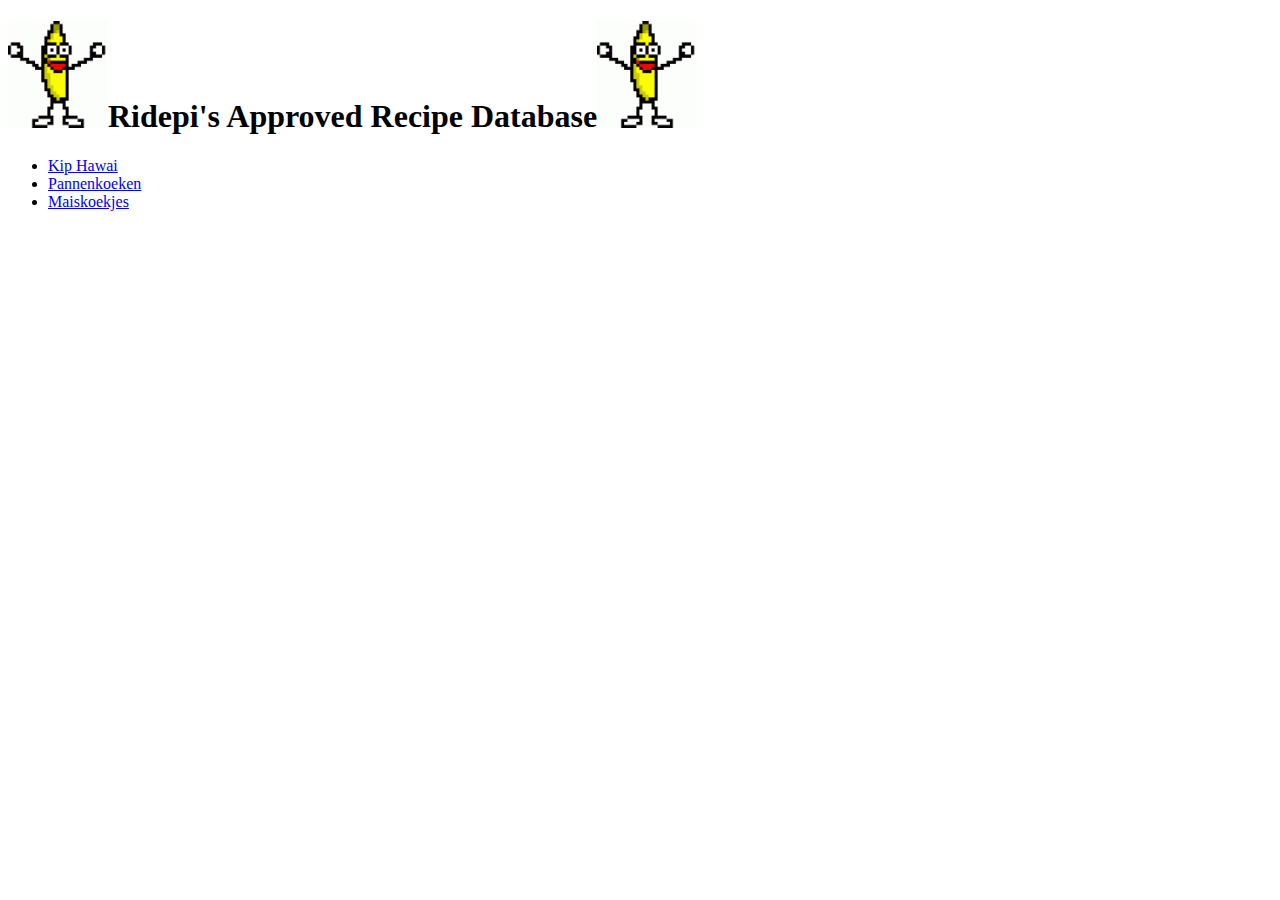
==== index.html @ ff6431b2 "Add lang nl to html tag in index" ====
<!DOCTYPE html>
<html lang="nl">
    <head>
        <meta charset="utf-8">
        <title>Ridepi's Recepten</title>
    </head>
    <body>
        <h1><img src="img/dancing-banana.gif" width="100">Ridepi's Approved Recipe Database<img src="img/dancing-banana.gif" width="100"></h1>
        <ul>
            <li><a href="recipes/kip-hawai.html">Kip Hawai</a></li>
            <li><a href="recipes/pannenkoeken.html">Pannenkoeken</a></li>
            <li><a href="recipes/maiskoekjes.html">Maiskoekjes</a></li>
        </ul>
    </body>
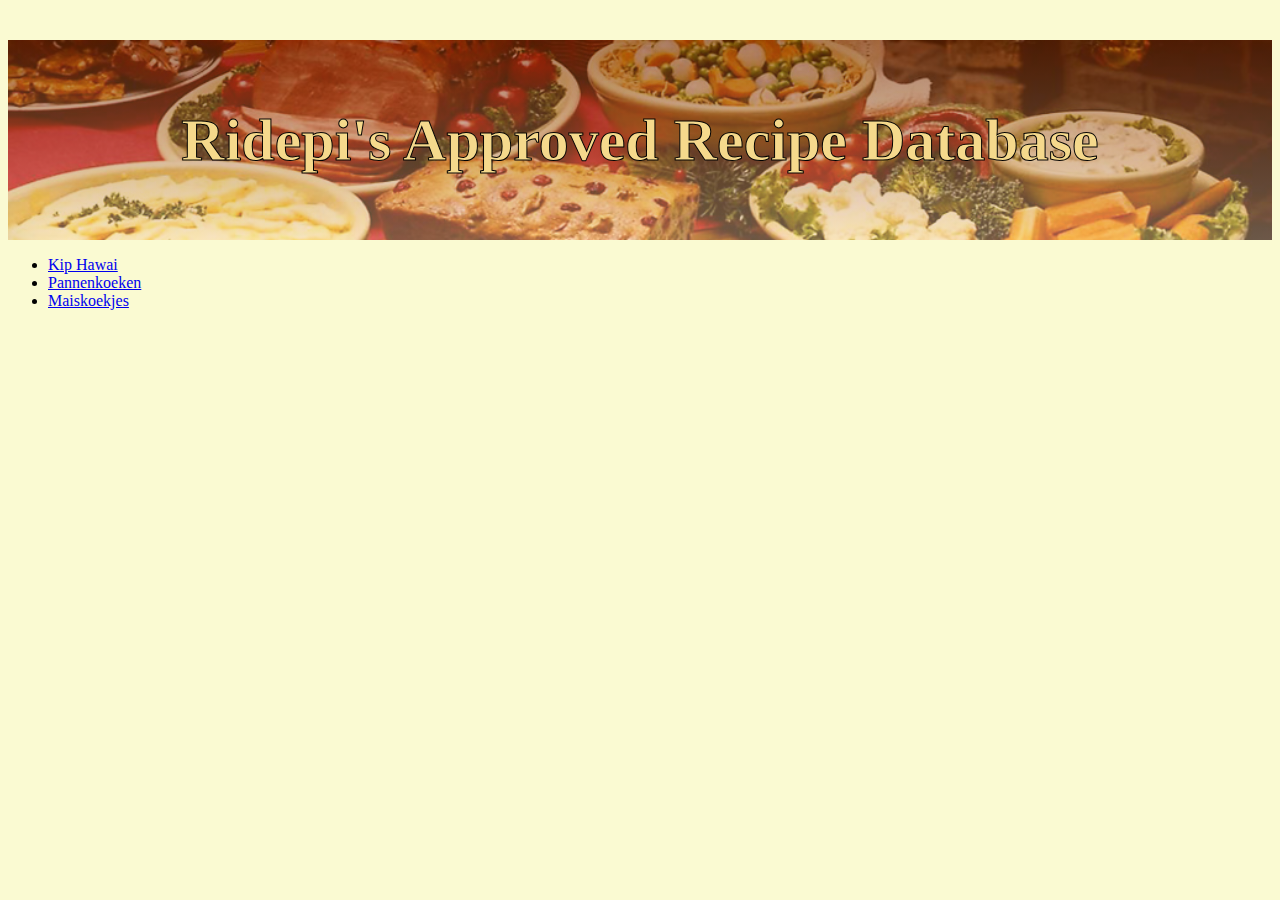
==== commit c4e7d44d: "Add webpage header to index" ====
--- a/index.html
+++ b/index.html
@@ -2,10 +2,15 @@
 <html lang="nl">
     <head>
         <meta charset="utf-8">
+        <link rel="stylesheet" href="style.css">
         <title>Ridepi's Recepten</title>
     </head>
     <body>
-        <h1><img src="img/dancing-banana.gif" width="100">Ridepi's Approved Recipe Database<img src="img/dancing-banana.gif" width="100"></h1>
+        <div class="header-image">
+            <div class="header-text">
+                <h1 class="index-header">Ridepi's Approved Recipe Database</h1>
+            </div>
+        </div>
         <ul>
             <li><a href="recipes/kip-hawai.html">Kip Hawai</a></li>
             <li><a href="recipes/pannenkoeken.html">Pannenkoeken</a></li>
--- a/style.css
+++ b/style.css
@@ -0,0 +1,23 @@
+body {
+    background-color: lightgoldenrodyellow;
+}
+.header-image {
+    background-image: linear-gradient(#792d019c, rgba(241, 197, 146, 0.445)), url(img/header-image.jpg);
+    background-position: center;
+    background-repeat: no-repeat;
+    background-size: cover;
+    position: relative;
+    height: 200px;
+    width: auto;
+}
+
+.header-text {
+    text-align: center;
+    top: 50%;
+    left: 50%;
+    transform: translate(-50%, -50%);
+    position: relative;
+    color: #f5d98c;
+    -webkit-text-stroke: 1px black;
+    font-size: 30px;
+}
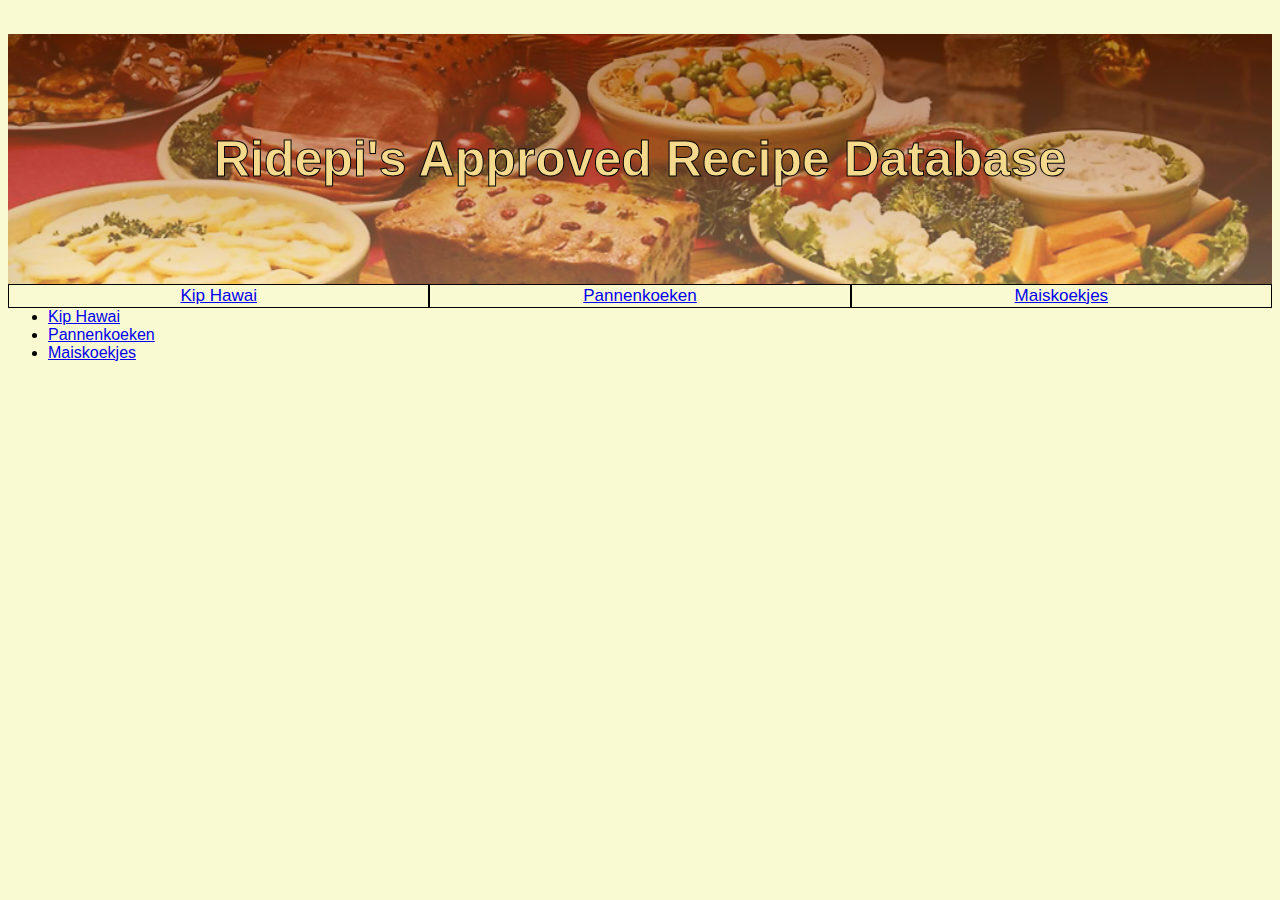
==== commit 8eb832cf: "Add buttons below header" ====
--- a/index.html
+++ b/index.html
@@ -11,6 +11,11 @@
                 <h1 class="index-header">Ridepi's Approved Recipe Database</h1>
             </div>
         </div>
+        <div class="btn-group">
+            <button type="button" class="button"><a href="recipes/kip-hawai.html">Kip Hawai</a></button>
+            <button type="button" class="button"><a href="recipes/pannenkoeken.html">Pannenkoeken</a></button>
+            <button type="button" class="button"><a href="recipes/maiskoekjes.html">Maiskoekjes</a></button>
+        </div>
         <ul>
             <li><a href="recipes/kip-hawai.html">Kip Hawai</a></li>
             <li><a href="recipes/pannenkoeken.html">Pannenkoeken</a></li>
--- a/style.css
+++ b/style.css
@@ -1,13 +1,24 @@
 body {
     background-color: lightgoldenrodyellow;
+    font-family: Arial, Helvetica, sans-serif;
 }
+h1 {
+    font-family: Arial, Helvetica, sans-serif;
+    text-align: center;
+}
+
+h2 {
+    font-family: Arial, Helvetica, sans-serif;
+    text-align: center;
+}
+
 .header-image {
     background-image: linear-gradient(#792d019c, rgba(241, 197, 146, 0.445)), url(img/header-image.jpg);
     background-position: center;
     background-repeat: no-repeat;
     background-size: cover;
     position: relative;
-    height: 200px;
+    height: 250px;
     width: auto;
 }
 
@@ -19,5 +30,23 @@
     position: relative;
     color: #f5d98c;
     -webkit-text-stroke: 1px black;
-    font-size: 30px;
+    font-size: 25px;
 }
+.btn-group button {
+    float: left;
+    width: 33.333%;
+    font-size: 17px;
+    background-color: lightgoldenrodyellow;
+    border: 1px solid black;
+    
+}
+.btn-group a {
+    display: block;
+    width: 100%;
+    float: left;
+}
+
+.button:hover {
+    background-color: rgb(248, 147, 209);
+    transition: 0.6s;
+}
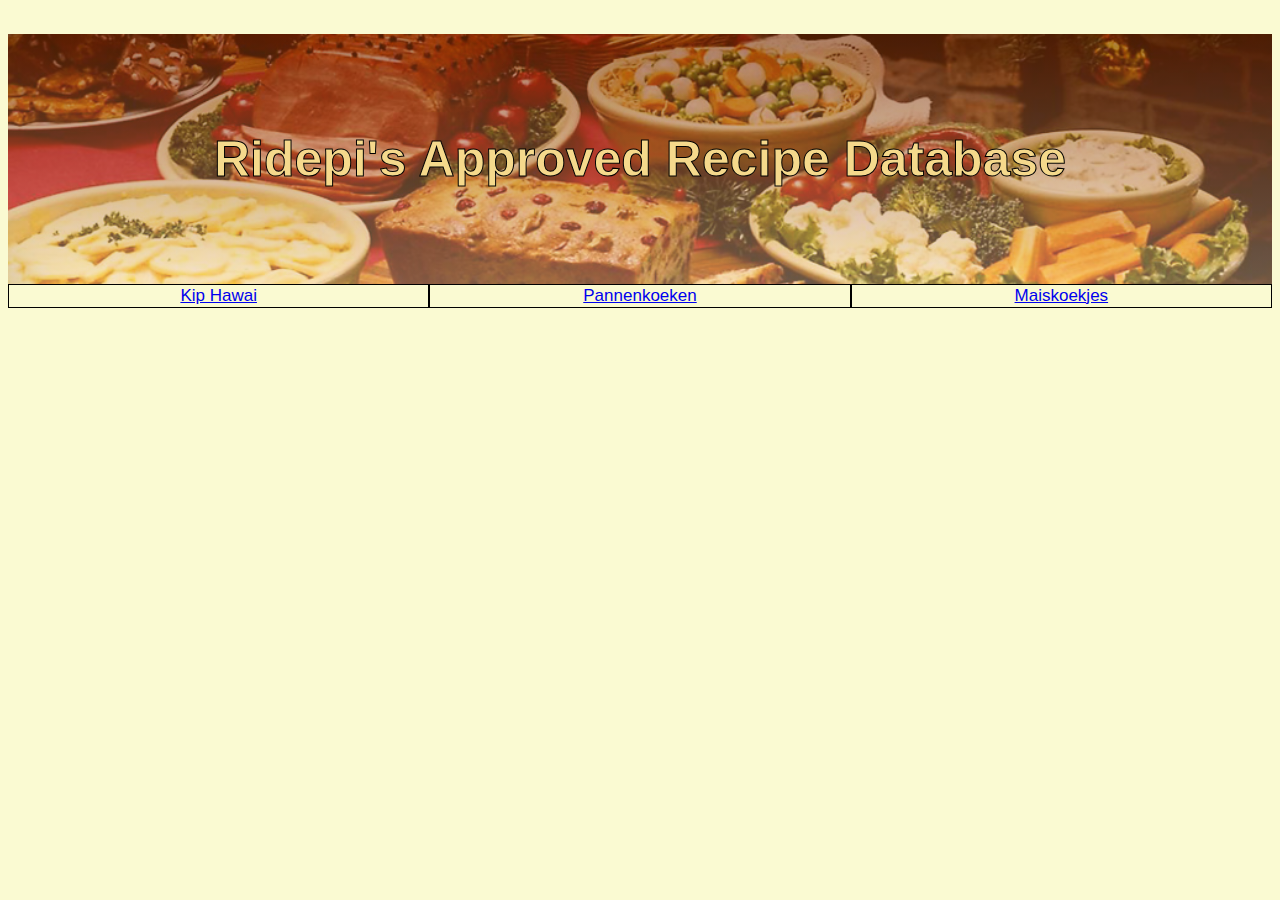
==== commit d59b0301: "remove original list to recipes" ====
--- a/index.html
+++ b/index.html
@@ -16,9 +16,4 @@
             <button type="button" class="button"><a href="recipes/pannenkoeken.html">Pannenkoeken</a></button>
             <button type="button" class="button"><a href="recipes/maiskoekjes.html">Maiskoekjes</a></button>
         </div>
-        <ul>
-            <li><a href="recipes/kip-hawai.html">Kip Hawai</a></li>
-            <li><a href="recipes/pannenkoeken.html">Pannenkoeken</a></li>
-            <li><a href="recipes/maiskoekjes.html">Maiskoekjes</a></li>
-        </ul>
     </body> 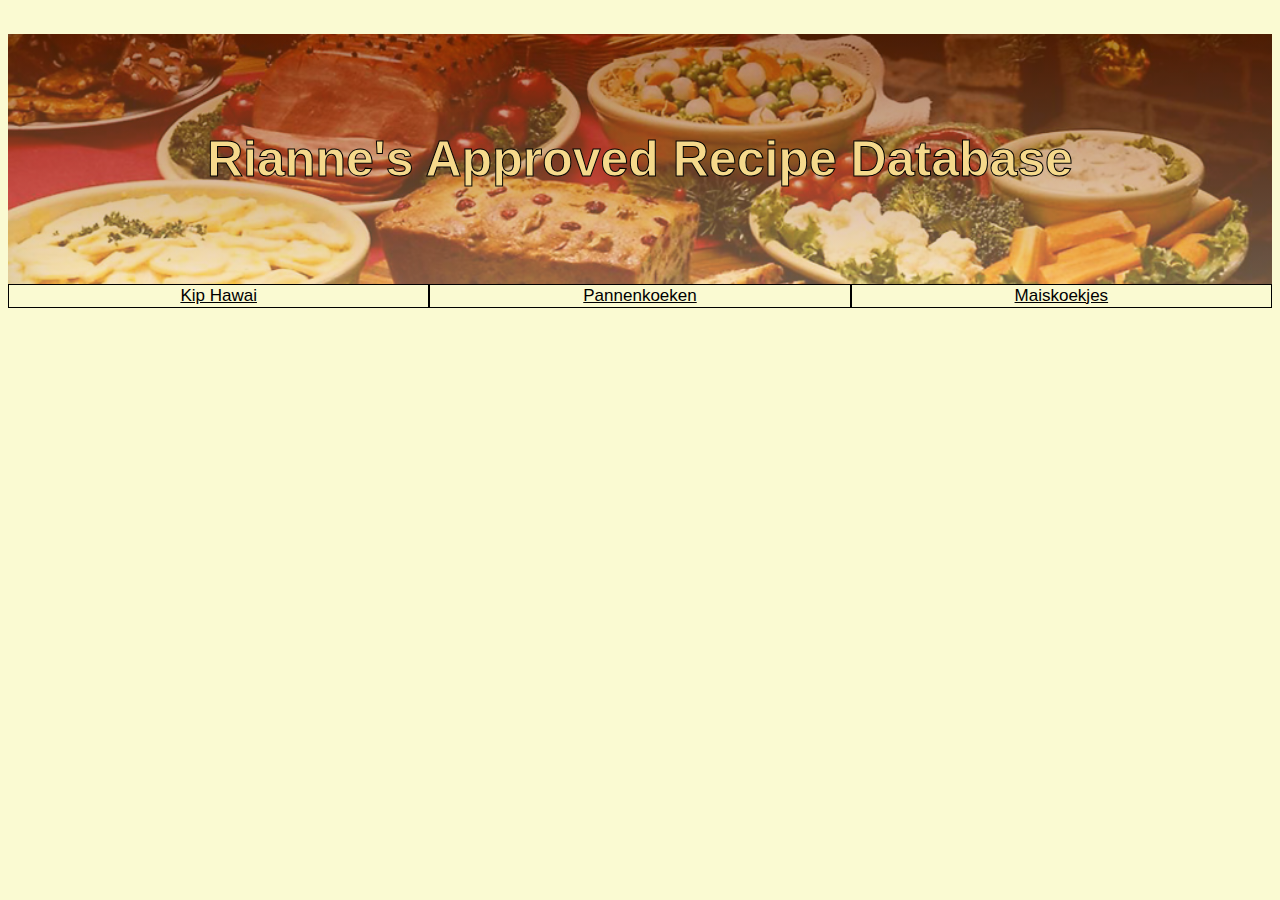
==== commit cb41c856: "Change button hover and color" ====
--- a/index.html
+++ b/index.html
@@ -3,12 +3,12 @@
     <head>
         <meta charset="utf-8">
         <link rel="stylesheet" href="style.css">
-        <title>Ridepi's Recepten</title>
+        <title>Rianne´s Recepten</title>
     </head>
     <body>
         <div class="header-image">
             <div class="header-text">
-                <h1 class="index-header">Ridepi's Approved Recipe Database</h1>
+                <h1 class="index-header">Rianne's Approved Recipe Database</h1>
             </div>
         </div>
         <div class="btn-group">
--- a/style.css
+++ b/style.css
@@ -44,9 +44,10 @@
     display: block;
     width: 100%;
     float: left;
+    color: black;
 }
 
 .button:hover {
-    background-color: rgb(248, 147, 209);
-    transition: 0.6s;
+    background-color: rgb(248, 169, 133);
+    transition: 0.4s;
 }
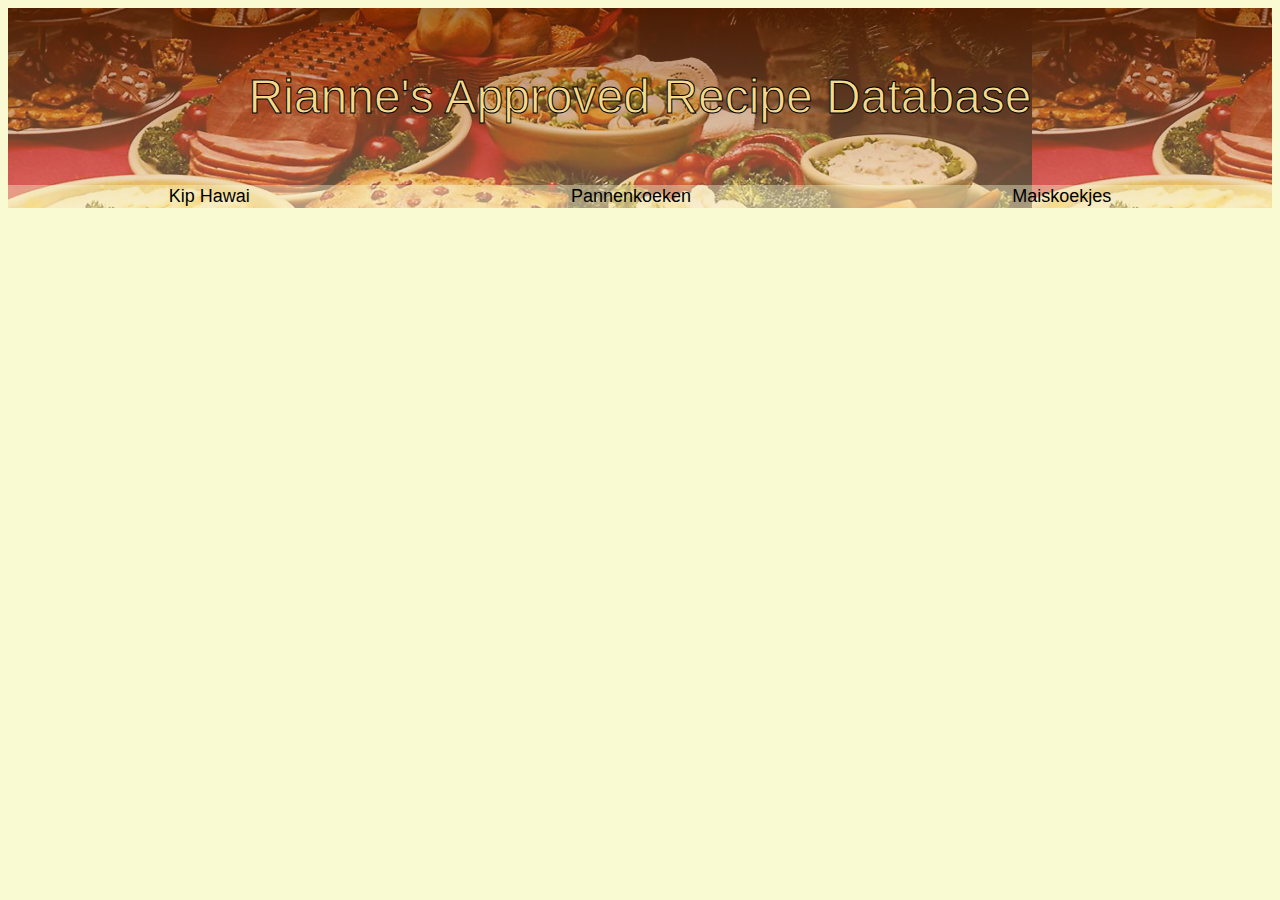
==== commit ef87b845: "Make changes to header" ====
--- a/index.html
+++ b/index.html
@@ -6,14 +6,16 @@
         <title>Rianne´s Recepten</title>
     </head>
     <body>
+        <div class="header">
         <div class="header-image">
-            <div class="header-text">
-                <h1 class="index-header">Rianne's Approved Recipe Database</h1>
+            <h1 class="index-header">Rianne's Approved Recipe Database</h1>
+            <div class="btn-group">
+                <button type="button" class="button"><a href="recipes/kip-hawai.html">Kip Hawai</a></button>
+                <button type="button" class="button"><a href="recipes/pannenkoeken.html">Pannenkoeken</a></button>
+                <button type="button" class="button"><a href="recipes/maiskoekjes.html">Maiskoekjes</a></button>
             </div>
         </div>
-        <div class="btn-group">
-            <button type="button" class="button"><a href="recipes/kip-hawai.html">Kip Hawai</a></button>
-            <button type="button" class="button"><a href="recipes/pannenkoeken.html">Pannenkoeken</a></button>
-            <button type="button" class="button"><a href="recipes/maiskoekjes.html">Maiskoekjes</a></button>
+        
         </div>
+        
     </body> --- a/style.css
+++ b/style.css
@@ -1,10 +1,6 @@
 body {
     background-color: lightgoldenrodyellow;
     font-family: Arial, Helvetica, sans-serif;
-}
-h1 {
-    font-family: Arial, Helvetica, sans-serif;
-    text-align: center;
 }
 
 h2 {
@@ -12,42 +8,61 @@
     text-align: center;
 }
 
+.header {
+    display: flex;
+    justify-content: center;
+    align-items: center;
+}
+
 .header-image {
     background-image: linear-gradient(#792d019c, rgba(241, 197, 146, 0.445)), url(img/header-image.jpg);
-    background-position: center;
-    background-repeat: no-repeat;
-    background-size: cover;
-    position: relative;
-    height: 250px;
-    width: auto;
+    flex: 1;
+    display: flex;
+    flex-direction: column;
+    justify-content: center;
+    align-items: center;
+    height: 200px;
 }
 
-.header-text {
-    text-align: center;
-    top: 50%;
-    left: 50%;
-    transform: translate(-50%, -50%);
-    position: relative;
+h1.index-header {
+    all: unset;
+    width: 100%;
     color: #f5d98c;
     -webkit-text-stroke: 1px black;
-    font-size: 25px;
+    font-size: 3em;
+    flex: 1;
+    font-family: Arial, Helvetica, sans-serif;
+    text-align: center;
+    align-content: center;
+
 }
+
+.btn-group {
+    display: flex;
+    justify-content: space-between;
+    width: 100%;
+    border: none;
+}
+
+.button {
+    flex: 1 1 auto;
+    border: none;
+}
+
 .btn-group button {
-    float: left;
-    width: 33.333%;
-    font-size: 17px;
-    background-color: lightgoldenrodyellow;
-    border: 1px solid black;
-    
+    font-size: 18px;
+    background-color: rgba(250, 250, 210, 0.4);
+    border: none;
 }
+
 .btn-group a {
+    width: 100%;
     display: block;
-    width: 100%;
-    float: left;
     color: black;
+    text-decoration: none;
 }
 
 .button:hover {
     background-color: rgb(248, 169, 133);
-    transition: 0.4s;
+    transition: 0.3s;
 }
